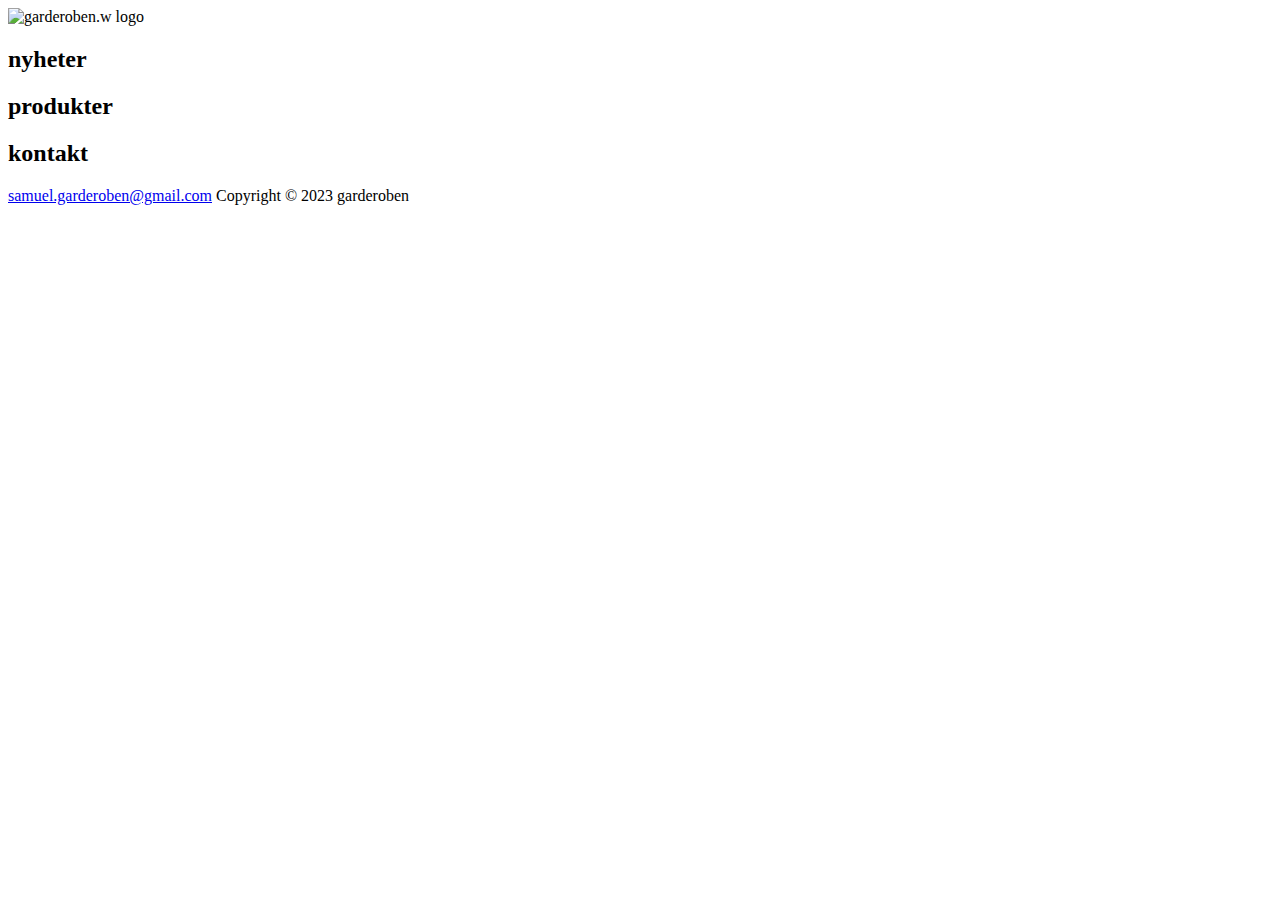
==== index.html @ cb53f10b "small fix" ====
<!DOCTYPE html>
<html lang="en">

<head>
    <meta charset="UTF-8">
    <meta name="viewport" content="width=device-width, initial-scale=1.0">
    <link rel="stylesheet" type="text/css" href="style.css">
    <link href="https://cdn.jsdelivr.net/npm/bootstrap@5.3.2/dist/css/bootstrap.min.css" rel="stylesheet"
        integrity="sha384-T3c6CoIi6uLrA9TneNEoa7RxnatzjcDSCmG1MXxSR1GAsXEV/Dwwykc2MPK8M2HN" crossorigin="anonymous">
    <title>garderoben.w</title>
</head>


<body>
    <span class="float-start">
        <img class="ms-3 pt-3" src="bilder/garderobenlogocut.jpg" alt="garderoben.w logo">
    </span>
    <div
        class="container-fluid w-75 border-bottom border-dark border-1 t text-center pt-4 pb-4 d-flex justify-content-center">
        <div class="row w-50">
            <div class="col">
                <h2>nyheter</h2>
            </div>
            <div class="col">
                <h2>produkter</h2>
            </div>
            <div class="col">
                <h2>kontakt</h2>
            </div>
        </div>
    </div>
    <div id="infoContainer" class="container-fluid w-50 border-start border-end border-dark border-1 my-3">
    </div>

    <footer id="footer" class="w-75 border-1 border-top border-dark text-end mx-auto">
        <a href="mailto:samuel.garderoben@gmail.com">samuel.garderoben@gmail.com</a>
        <span class="float-start">Copyright © 2023 garderoben</span>
    </footer>

    <script src="https://cdn.jsdelivr.net/npm/bootstrap@5.3.2/dist/js/bootstrap.bundle.min.js"
        integrity="sha384-C6RzsynM9kWDrMNeT87bh95OGNyZPhcTNXj1NW7RuBCsyN/o0jlpcV8Qyq46cDfL"
        crossorigin="anonymous"></script>
    <script src="https://cdn.jsdelivr.net/npm/@popperjs/core@2.11.8/dist/umd/popper.min.js"
        integrity="sha384-I7E8VVD/ismYTF4hNIPjVp/Zjvgyol6VFvRkX/vR+Vc4jQkC+hVqc2pM8ODewa9r"
        crossorigin="anonymous"></script>
    <script src="https://cdn.jsdelivr.net/npm/bootstrap@5.3.2/dist/js/bootstrap.min.js"
        integrity="sha384-BBtl+eGJRgqQAUMxJ7pMwbEyER4l1g+O15P+16Ep7Q9Q+zqX6gSbd85u4mG4QzX+"
        crossorigin="anonymous"></script>
</body>

</html>
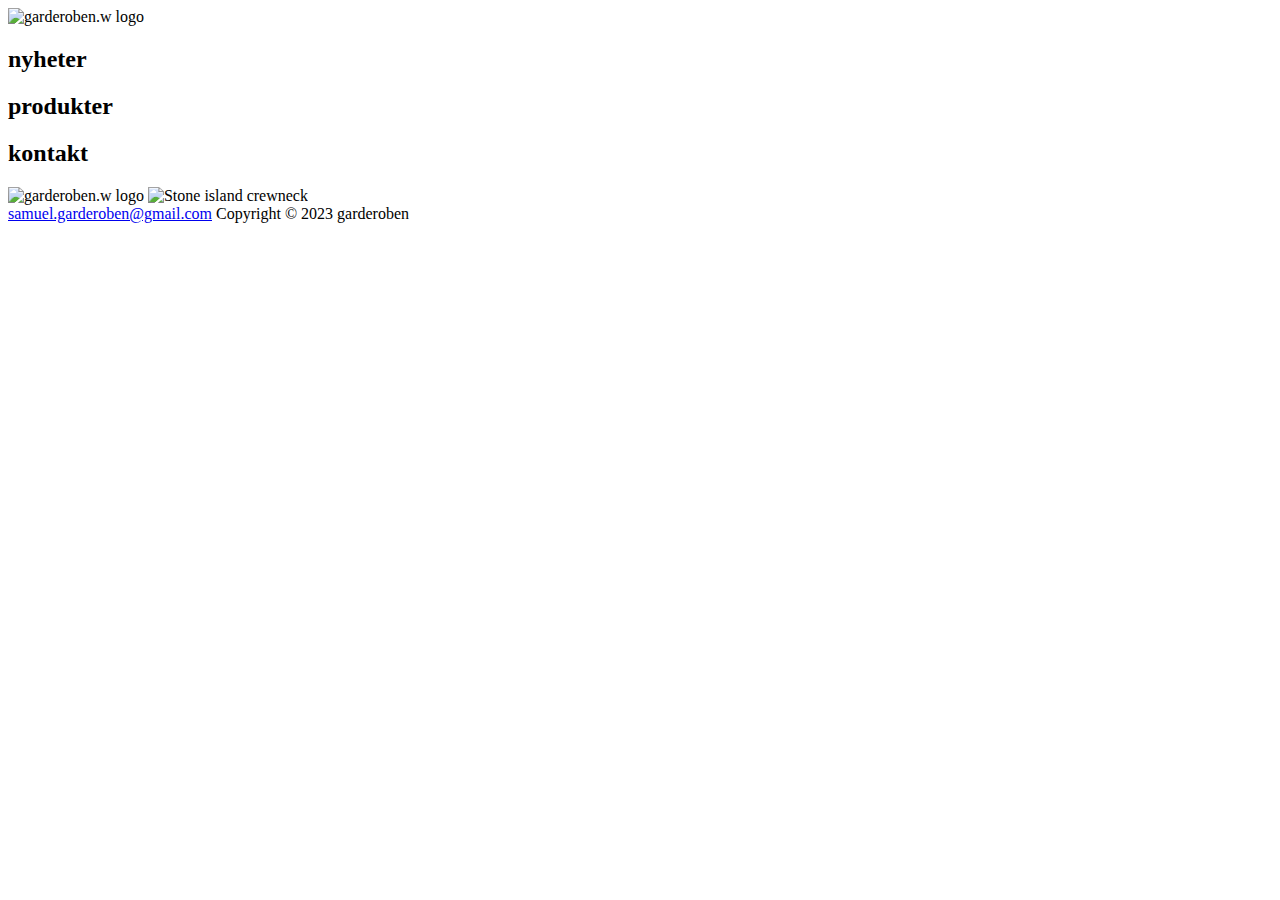
==== commit 2bed8002: "fix" ====
--- a/index.html
+++ b/index.html
@@ -10,13 +10,11 @@
     <title>garderoben.w</title>
 </head>
 
-
 <body>
     <span class="float-start">
         <img class="ms-3 pt-3" src="bilder/garderobenlogocut.jpg" alt="garderoben.w logo">
     </span>
-    <div
-        class="container-fluid w-75 border-bottom border-dark border-1 t text-center pt-4 pb-4 d-flex justify-content-center">
+    <div class="container-fluid w-75 border-bottom border-dark border-1 t text-center pt-4 pb-4 d-flex justify-content-center">
         <div class="row w-50">
             <div class="col">
                 <h2>nyheter</h2>
@@ -30,6 +28,12 @@
         </div>
     </div>
     <div id="infoContainer" class="container-fluid w-50 border-start border-end border-dark border-1 my-3">
+        <div class="row">
+            <div class="col">
+                <img class="ms-3 pt-3" src="bilder/arcnuclei.jpg" alt="garderoben.w logo">
+                <img src="bilder/arcnuclei.jpg" alt="Stone island crewneck">
+            </div>
+        </div>
     </div>
 
     <footer id="footer" class="w-75 border-1 border-top border-dark text-end mx-auto">
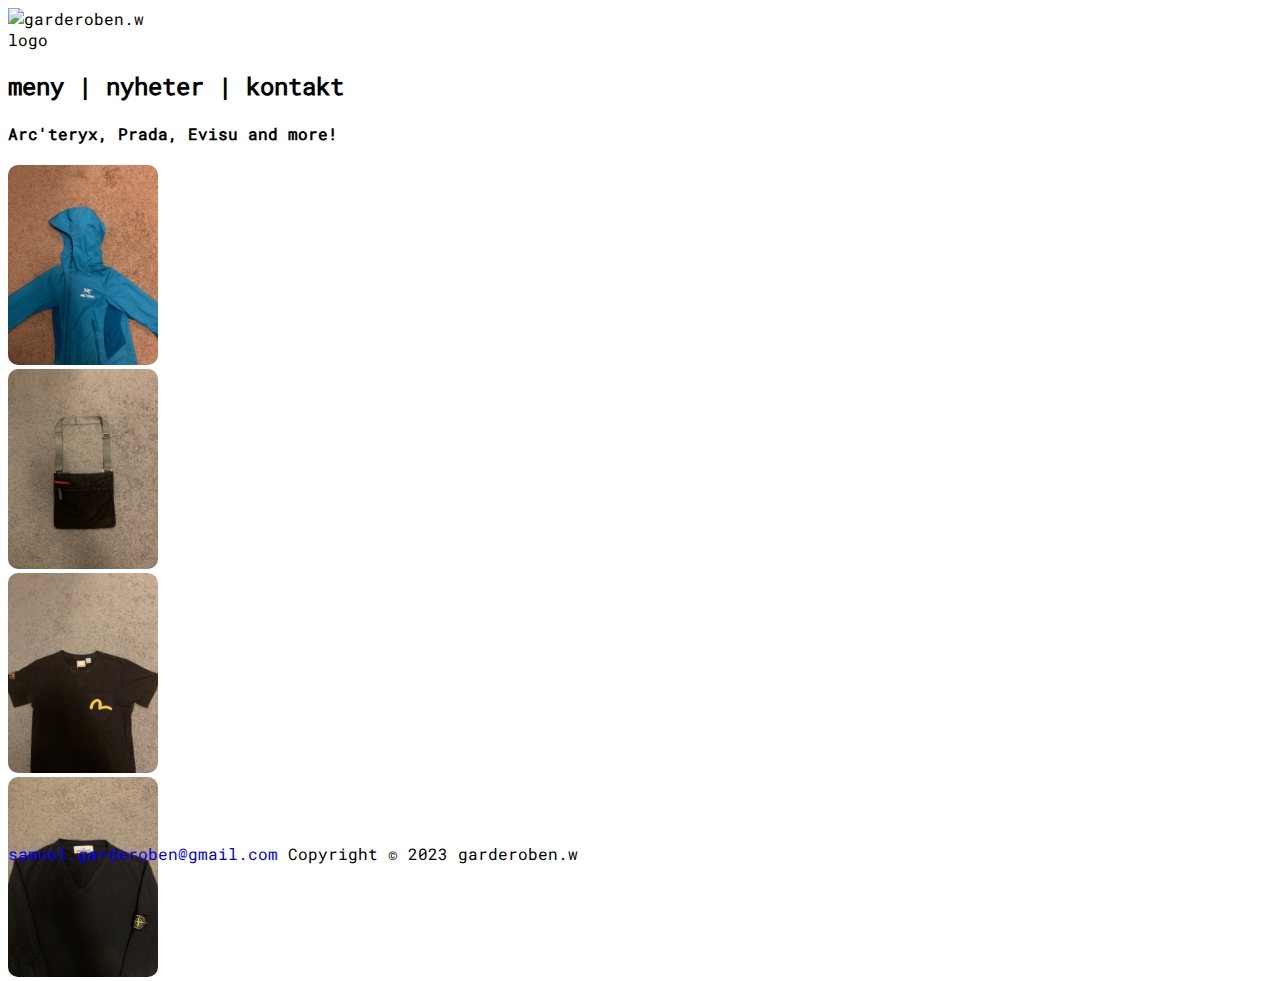
==== commit dceedd7d: "fixed" ====
--- a/index.html
+++ b/index.html
@@ -12,33 +12,47 @@
 
 <body>
     <span class="float-start">
-        <img class="ms-3 pt-3" src="bilder/garderobenlogocut.jpg" alt="garderoben.w logo">
+        <img class="float-start ms-3 pt-3" src="bilder/garderobenlogocut.jpg" alt="garderoben.w logo">
     </span>
-    <div class="container-fluid w-75 border-bottom border-dark border-1 t text-center pt-4 pb-4 d-flex justify-content-center">
-        <div class="row w-50">
-            <div class="col">
-                <h2>nyheter</h2>
-            </div>
-            <div class="col">
-                <h2>produkter</h2>
-            </div>
-            <div class="col">
-                <h2>kontakt</h2>
+
+    <div class="container-fluid w-75 border-bottom border-dark border-1 t text-center pt-4 pb-4">
+        <h2>meny | nyheter | kontakt</h2>
+    </div>
+
+    <div id="infoContainer" class="container-fluid w-50 border-start border-end border-dark border-1 my-3 text-center">
+        <div class="row">
+            <div class="col mt-5 mb-4">
+                <h4> Arc'teryx, Prada, Evisu and more!</h4>
             </div>
         </div>
-    </div>
-    <div id="infoContainer" class="container-fluid w-50 border-start border-end border-dark border-1 my-3">
-        <div class="row">
-            <div class="col">
-                <img class="ms-3 pt-3" src="bilder/arcnuclei.jpg" alt="garderoben.w logo">
-                <img src="bilder/arcnuclei.jpg" alt="Stone island crewneck">
+        <div class="row mx-5">
+            <div class="col py-2 px-0">
+                <!-- <h5>Arc'teryx</h5> -->
+                <img id="productImg" class="border border-dark border-1" src="bilder/arcnuclei.jpg" alt="Arcteryx Nuclei Jacket">
+            </div>
+            <div class="col py-2 px-0">
+                <!-- <h5>Prada</h5> -->
+                <img id="productImg" class="border border-dark border-1" src="bilder/pradacrossbody.jpg" alt="Arcteryx Nuclei Jacket">
+            </div>
+            <div class="col py-2 px-0">
+                <!-- <h5>Evisu</h5> -->
+                <img id="productImg" class="border border-dark border-1" src="bilder/evisutshirt.jpg" alt="Evisu T shirt">
+            </div>
+            <div class="col py-2 px-0">
+                <!-- <h5>Stone Island</h5> -->
+                <img id="productImg" class="border border-dark border-1" src="bilder/stoneisland.jpg" alt="Stone Island V-neck">
             </div>
         </div>
+        <div class="row">
+            
+        </div>
+
+
     </div>
 
     <footer id="footer" class="w-75 border-1 border-top border-dark text-end mx-auto">
         <a href="mailto:samuel.garderoben@gmail.com">samuel.garderoben@gmail.com</a>
-        <span class="float-start">Copyright © 2023 garderoben</span>
+        <span class="float-start">Copyright © 2023 garderoben.w</span>
     </footer>
 
     <script src="https://cdn.jsdelivr.net/npm/bootstrap@5.3.2/dist/js/bootstrap.bundle.min.js"
--- a/style.css
+++ b/style.css
@@ -0,0 +1,39 @@
+/* font  */
+@font-face {
+    font-family: "Roboto Mono";
+    src: url("font/static/RobotoMono-Regular.ttf")
+}
+
+
+body {
+    font-family: "Roboto Mono" !important;
+}
+
+
+
+img {
+    max-width: 150px;
+    height: auto;
+}
+
+#footer {
+    position: sticky;
+}
+
+#infoContainer {
+    height: 80vh;
+}
+
+#productImg{
+    border-radius: 10px;
+}
+
+
+/* länkar */
+a:link {
+    text-decoration: none;
+}
+
+a:hover {
+    text-decoration: underline;
+}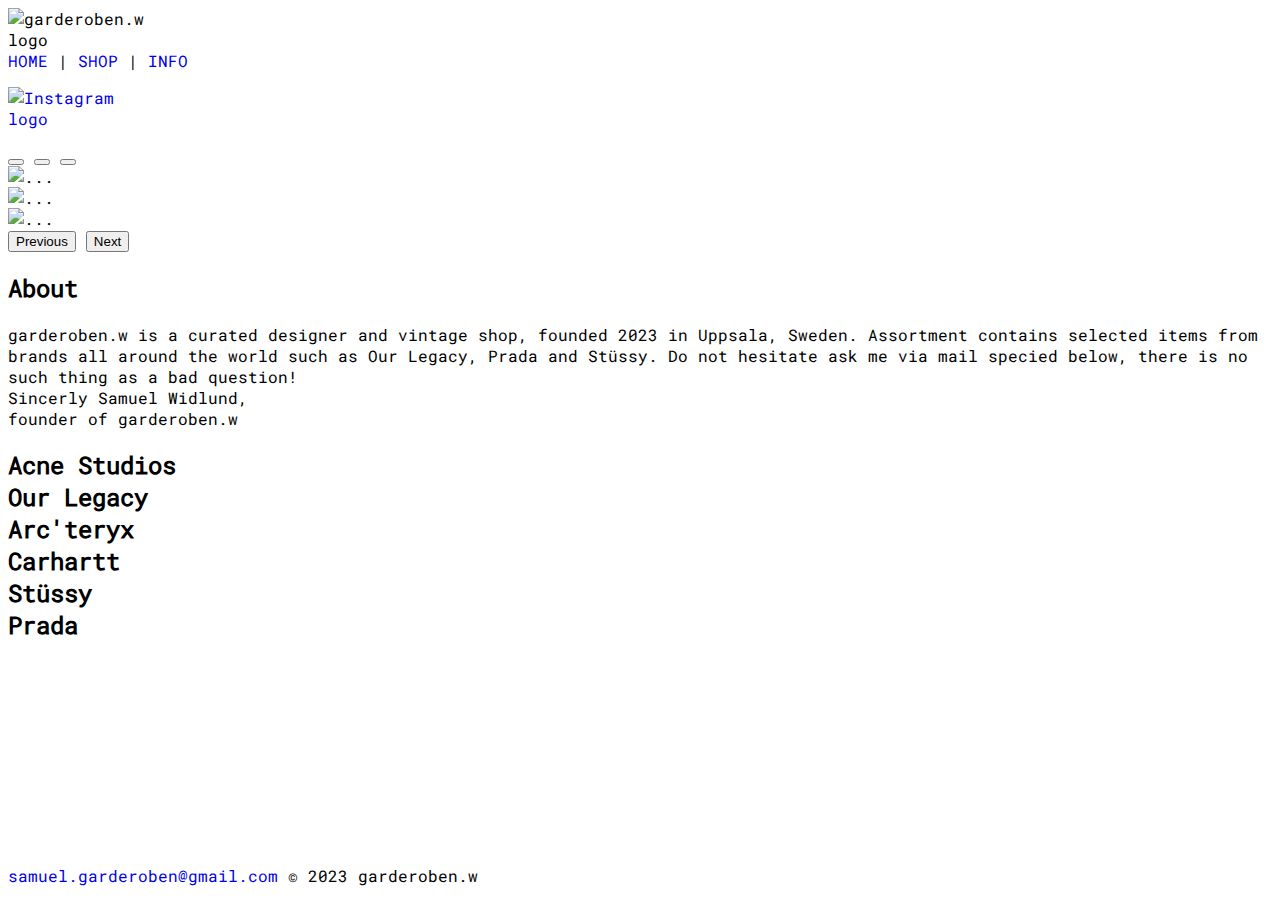
==== commit 02cd5566: "last small fix before portoflio" ====
--- a/index.html
+++ b/index.html
@@ -5,55 +5,93 @@
     <meta charset="UTF-8">
     <meta name="viewport" content="width=device-width, initial-scale=1.0">
     <link rel="stylesheet" type="text/css" href="style.css">
+    <link rel="icon" type="image/x-icon" href="bilder/garderobenicon.ico">
     <link href="https://cdn.jsdelivr.net/npm/bootstrap@5.3.2/dist/css/bootstrap.min.css" rel="stylesheet"
         integrity="sha384-T3c6CoIi6uLrA9TneNEoa7RxnatzjcDSCmG1MXxSR1GAsXEV/Dwwykc2MPK8M2HN" crossorigin="anonymous">
     <title>garderoben.w</title>
 </head>
 
 <body>
-    <span class="float-start">
-        <img class="float-start ms-3 pt-3" src="bilder/garderobenlogocut.jpg" alt="garderoben.w logo">
-    </span>
-
-    <div class="container-fluid w-75 border-bottom border-dark border-1 t text-center pt-4 pb-4">
-        <h2>meny | nyheter | kontakt</h2>
+    <div id="underlineTopBottom" class="row border-bottom border-dark border-1 align-items-center">
+        <div class="col">
+            <div>
+                <img id="logoSize" class="float-start" src="bilder/garderobenlogo.jpg" alt="garderoben.w logo">
+            </div>
+        </div>
+        <div class="col">
+          <div class="menuLink container-fluid text-center mt-5 color-black">
+            <a href="index.html">HOME</a><a> </a>|
+            <a href="shop.html">SHOP</a><a> </a>|
+            <a href="info.html">INFO</a>
+          </div>
+        </div>
+        <div class="col">
+          <div>
+            <p><a href="https://instagram.com/garderoben.w?igshid=OGQ5ZDc2ODk2ZA%3D%3D&utm_source=qr"><img id="instagramLogo" src="bilder/instagramsmall.svg" class="float-end" alt="Instagram logo"></a></p>
+          </div>
+        </div>
     </div>
 
     <div id="infoContainer" class="container-fluid w-50 border-start border-end border-dark border-1 my-3 text-center">
-        <div class="row">
-            <div class="col mt-5 mb-4">
-                <h4> Arc'teryx, Prada, Evisu and more!</h4>
+        <div id="carouselExampleIndicators" class="carousel slide" data-bs-ride="carousel" data-bs-interval="3000">
+            <div class="carousel-indicators">
+              <button type="button" data-bs-target="#carouselExampleIndicators" data-bs-slide-to="0" class="active" aria-current="true" aria-label="Slide 1"></button>
+              <button type="button" data-bs-target="#carouselExampleIndicators" data-bs-slide-to="1" aria-label="Slide 2"></button>
+              <button type="button" data-bs-target="#carouselExampleIndicators" data-bs-slide-to="2" aria-label="Slide 3"></button>
             </div>
+            <div class="carousel-inner">
+              <div class="carousel-item active">
+                <img src="bilder/arketsskjortor2.jpg" class="d-block w-100" alt="...">
+              </div>
+              <div class="carousel-item">
+                <img src="bilder/3arcsmall.jpg" class="d-block w-100" alt="...">
+              </div>
+              <div class="carousel-item">
+                <img src="bilder/armymargielasmall.jpg" class="d-block w-100" alt="...">
+              </div>
+            </div>
+            <button class="carousel-control-prev" type="button" data-bs-target="#carouselExampleIndicators" data-bs-slide="prev">
+              <span class="carousel-control-prev-icon" aria-hidden="true"></span>
+              <span class="visually-hidden">Previous</span>
+            </button>
+            <button class="carousel-control-next" type="button" data-bs-target="#carouselExampleIndicators" data-bs-slide="next">
+              <span class="carousel-control-next-icon" aria-hidden="true"></span>
+              <span class="visually-hidden">Next</span>
+            </button>
         </div>
-        <div class="row mx-5">
-            <div class="col py-2 px-0">
-                <!-- <h5>Arc'teryx</h5> -->
-                <img id="productImg" class="border border-dark border-1" src="bilder/arcnuclei.jpg" alt="Arcteryx Nuclei Jacket">
+        
+        <div class="row mt-5">
+          <div class="col text-start w-50">
+            <h2>About</h2>
+            <div id="aboutText">
+              <p class="py-0 my-0">
+                garderoben.w is a curated designer and vintage shop, founded 2023 in Uppsala, Sweden. Assortment contains selected items from brands all around the world such as Our Legacy, Prada and Stüssy.
+                Do not hesitate ask me via mail specied below, there is no such thing as a bad question! <br>
+                <span class="fst-italic">
+                  Sincerly Samuel&nbsp;Widlund,<br>founder&nbsp;of garderoben.w
+                </span>
+              </p>
             </div>
-            <div class="col py-2 px-0">
-                <!-- <h5>Prada</h5> -->
-                <img id="productImg" class="border border-dark border-1" src="bilder/pradacrossbody.jpg" alt="Arcteryx Nuclei Jacket">
-            </div>
-            <div class="col py-2 px-0">
-                <!-- <h5>Evisu</h5> -->
-                <img id="productImg" class="border border-dark border-1" src="bilder/evisutshirt.jpg" alt="Evisu T shirt">
-            </div>
-            <div class="col py-2 px-0">
-                <!-- <h5>Stone Island</h5> -->
-                <img id="productImg" class="border border-dark border-1" src="bilder/stoneisland.jpg" alt="Stone Island V-neck">
-            </div>
+          </div>
+          <div class="col">
+            <h2 id="brandsResponsive" class="py-0">
+              Acne&nbsp;Studios <br>
+              Our&nbsp;Legacy <br>
+              Arc'teryx <br>
+              Carhartt <br>
+              Stüssy <br> 
+              Prada <br>
+              &nbsp;
+            </h2>   
+          </div>
         </div>
-        <div class="row">
-            
-        </div>
-
-
     </div>
 
-    <footer id="footer" class="w-75 border-1 border-top border-dark text-end mx-auto">
+    <footer id="underlineTopBottom" class="mx-auto mb-5 border-1 border-top border-dark text-end">
         <a href="mailto:samuel.garderoben@gmail.com">samuel.garderoben@gmail.com</a>
-        <span class="float-start">Copyright © 2023 garderoben.w</span>
+        <span class="float-start">© 2023 garderoben.w</span>
     </footer>
+
 
     <script src="https://cdn.jsdelivr.net/npm/bootstrap@5.3.2/dist/js/bootstrap.bundle.min.js"
         integrity="sha384-C6RzsynM9kWDrMNeT87bh95OGNyZPhcTNXj1NW7RuBCsyN/o0jlpcV8Qyq46cDfL"
